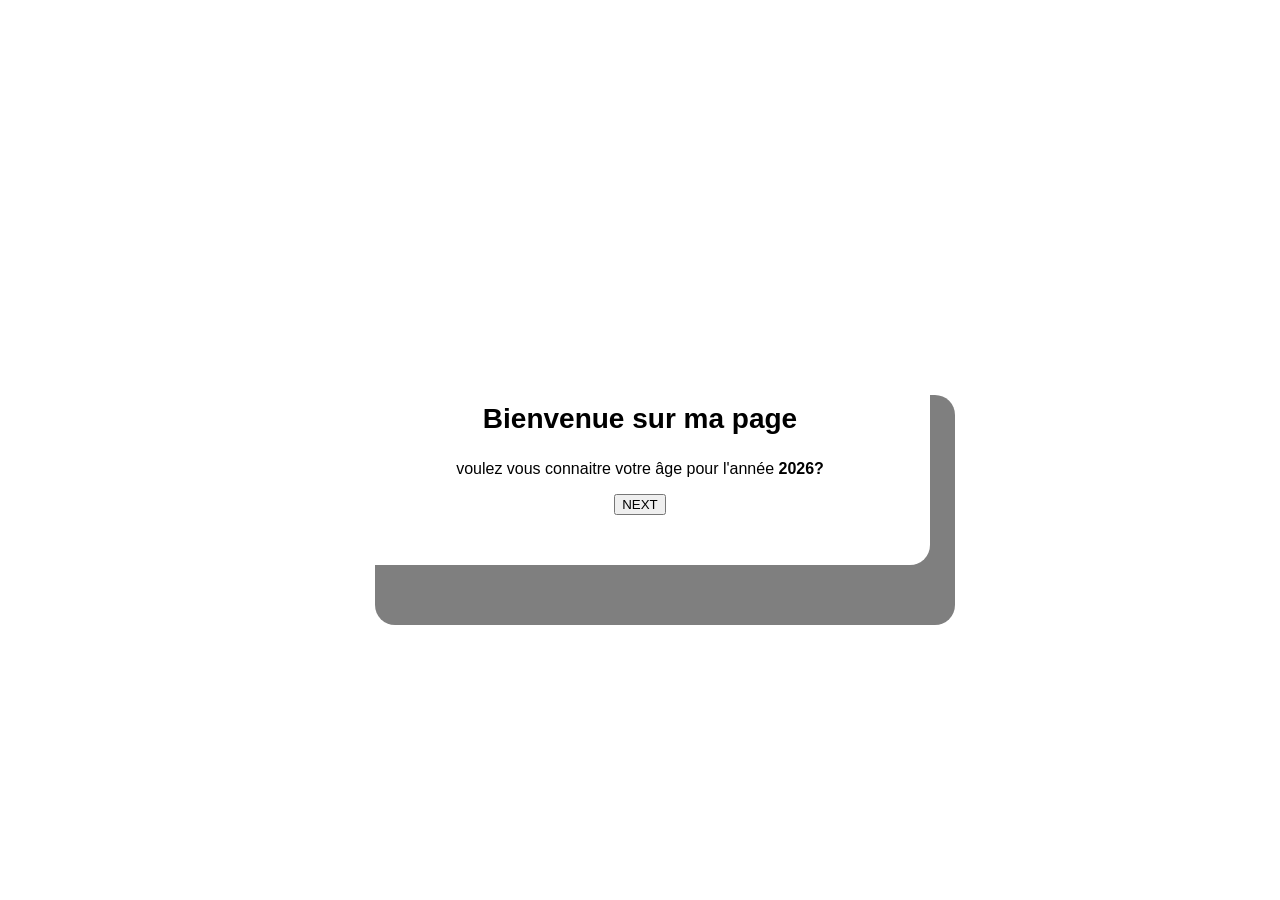
==== index.html @ ebf3bab7 "Creation de l'index" ====
<!DOCTYPE html>
<html lang="en">
<head>
    <meta charset="UTF-8">
    <meta name="viewport" content="width=device-width, initial-scale=1.0">
    <title>ACCUEIL</title>
    <style>
          body{
            margin: 0;
            height: 100vh;
            display: flex;
            justify-content: center;
            align-items: center;
            background: linear-gradient();
            font-family: Arial, Helvetica, sans-serif;
            }
            .card{
                background: rgba(red, green, blue, alpha);
                backdrop-filter: blur(12px);
                border-radius: 20px;
                padding: 50PX 60PX;
                width: 460px;
                text-align: center;
                box-shadow: 25px 60px rgba(0, 0, 0, 0.5);
                border: 1px solid rgba(74,201 208,0.3);

            }
            .card h1{
                color: 70px;
                font-size: 28px;
                margin-bottom: 25px;
                font-weight: 600px;

            }
           


         
    
    </style>
</head>
<body >
    <div class="card">
         <h1> Bienvenue sur ma page</h1>

         <div class="decor">
            <p> voulez vous connaitre votre âge pour l'année <strong>2026?</strong> </p>
        </div>

        <button class="btn">  <a href="formulaire.html"></a>NEXT</button> 
    </div>
   
</body>
</html>
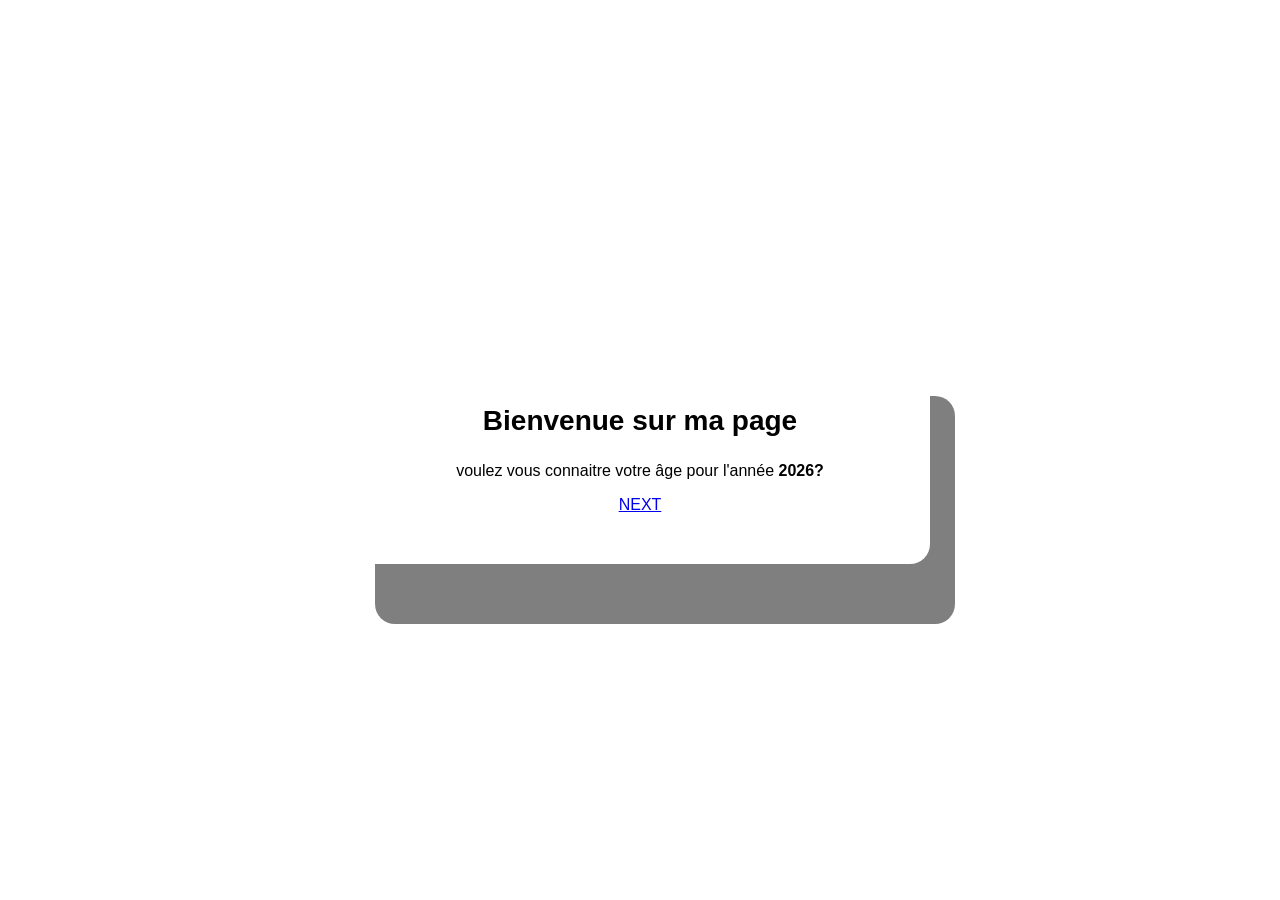
==== commit 3e1d18e8: "Ajout du lien" ====
--- a/index.html
+++ b/index.html
@@ -47,7 +47,7 @@
             <p> voulez vous connaitre votre âge pour l'année <strong>2026?</strong> </p>
         </div>
 
-        <button class="btn">  <a href="formulaire.html"></a>NEXT</button> 
+        <a href="formulaire.html">NEXT</a>
     </div>
    
 </body>
